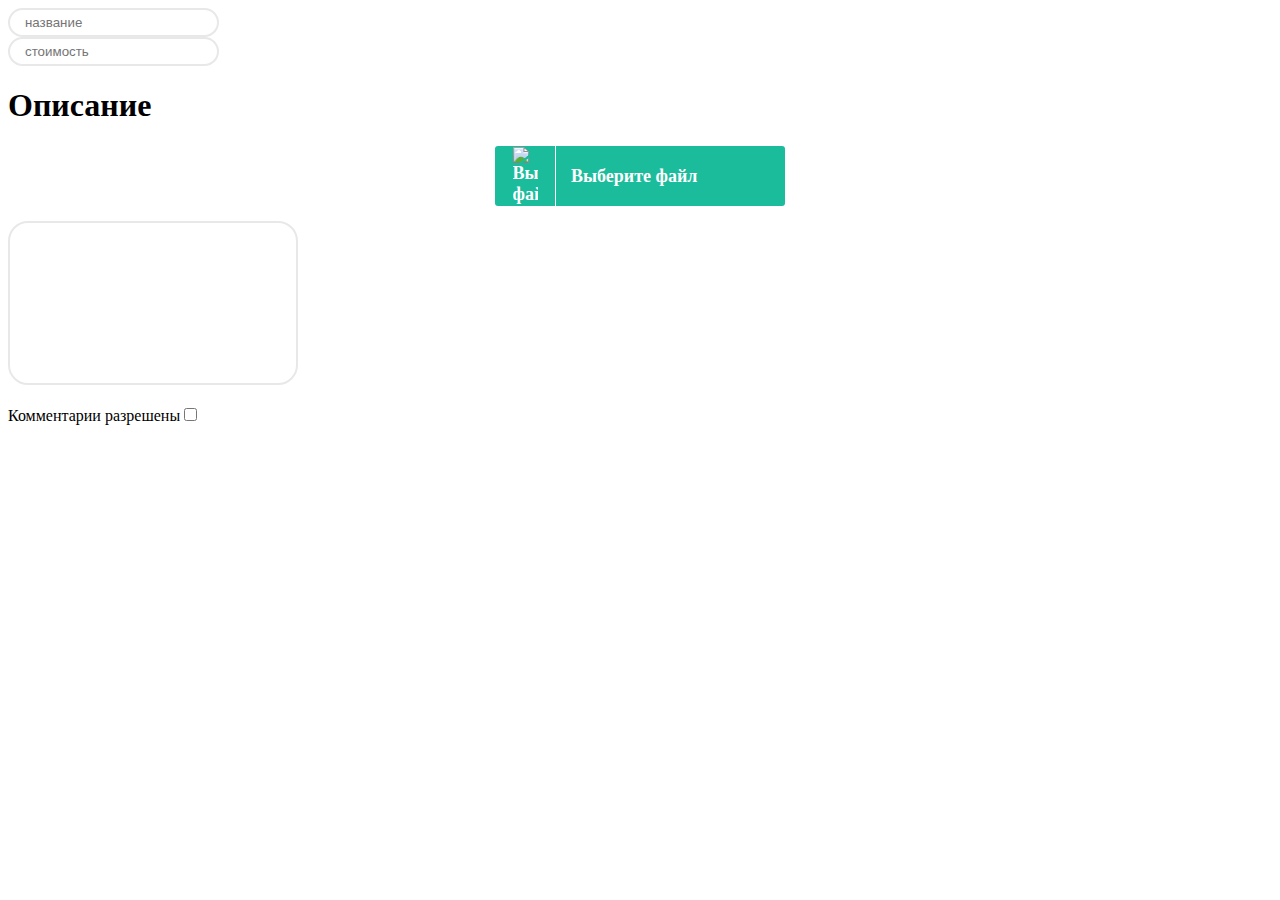
==== vol22/vol22.html @ 277d245c "vol22" ====
<!DOCTYPE html>
<html lang="en">
<head>
    <meta charset="UTF-8">
    <meta http-equiv="X-UA-Compatible" content="IE=edge">
    <meta name="viewport" content="width=device-width, initial-scale=1.0">
    <link rel="stylesheet" href="styles.css">
    <title>Document</title>
</head>
<body>
    <div>
        <form action="" method="post" enctype="multipart/form-data">
        <div>
            <input type="text" name="name" value="" placeholder="название" style="border: solid 2px #e8e8e8; border-radius: 20px; padding: 5px 15px;">
        </div>
        <div>
            <input type="text" name="cost" value="" placeholder="стоимость" style="border: solid 2px #e8e8e8; border-radius: 20px; padding: 5px 15px;">
        </div>
        <div>
        
        </div>
        <h1>Описание</h1>
        <div class="input__wrapper">
            <input name="file" type="file" name="file" id="input__file" class="input input__file" multiple>
            <label for="input__file" class="input__file-button">
               <span class="input__file-icon-wrapper"><img class="input__file-icon" src="C:\Users\n2kn2\Desktop\Projects\vol22\img\photo.jpg" alt="Выбрать файл" width="25"></span>
               <span class="input__file-button-text">Выберите файл</span>
            </label>
        </div>
        
        <div>
            <textarea class="longInput" cols="30" rows="10" style="height: 150px; weight: 200px; border: solid 2px #e8e8e8; resize: none; border-radius: 20px; padding: 5px 15px;"></textarea>
        </div>
        <div>
            <p>Комментарии разрешены<input type="checkbox" name="comments" id=""></p>
        </div>
    </form>
    </div>
    <script src="https://code.jquery.com/jquery-3.4.1.slim.min.js"></script>
    <script src="script.js"></script>
</body>
</html>
---- vol22/styles.css ----
.input__wrapper {
    width: 100%;
    position: relative;
    margin: 15px 0;
    text-align: center;
  }
   
  .input__file {
    opacity: 0;
    visibility: hidden;
    position: absolute;
  }
   
  .input__file-icon-wrapper {
    height: 60px;
    width: 60px;
    margin-right: 15px;
    display: -webkit-box;
    display: -ms-flexbox;
    display: flex;
    -webkit-box-align: center;
        -ms-flex-align: center;
            align-items: center;
    -webkit-box-pack: center;
        -ms-flex-pack: center;
            justify-content: center;
    border-right: 1px solid #fff;
  }
   
  .input__file-button-text {
    line-height: 1;
    margin-top: 1px;
  }
   
  .input__file-button {
    width: 100%;
    max-width: 290px;
    height: 60px;
    background: #1bbc9b;
    color: #fff;
    font-size: 1.125rem;
    font-weight: 700;
    display: -webkit-box;
    display: -ms-flexbox;
    display: flex;
    -webkit-box-align: center;
        -ms-flex-align: center;
            align-items: center;
    -webkit-box-pack: start;
        -ms-flex-pack: start;
            justify-content: flex-start;
    border-radius: 3px;
    cursor: pointer;
    margin: 0 auto;
  }

  a {
    text-decoration: none;
  }

  .header {
    position: fixed;
    width: 100px;
  }

  .header::before{
    background: blue;
    position: absolute;
    top: 0;
    left: 0;
    content: '';
    width: 100%;
    height: 100%;
  }

  .header__body{
    position: relative;
    display: flex;
    align-items: center;
    height: 50px;
  }
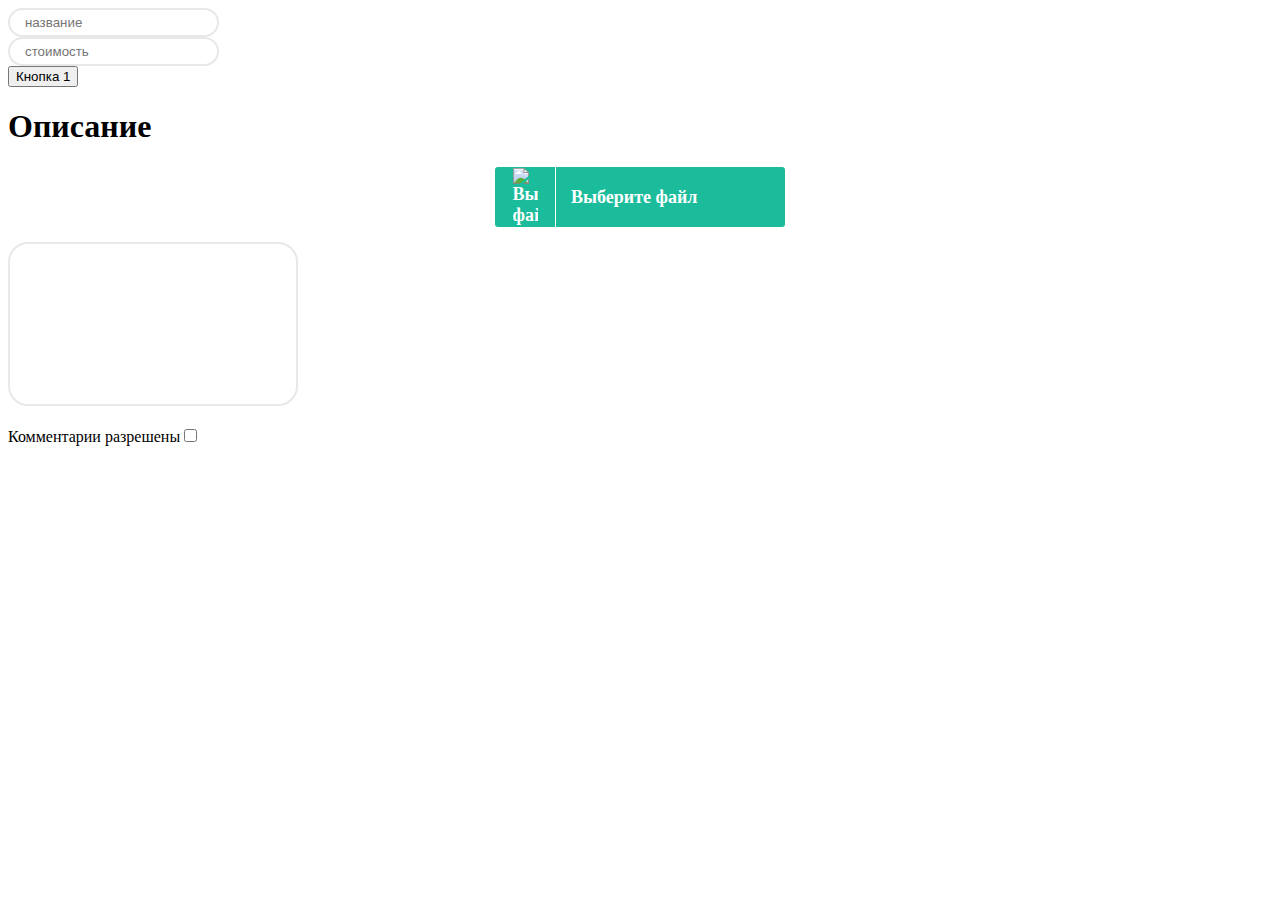
==== commit f89a615e: "123" ====
--- a/vol22/vol22.html
+++ b/vol22/vol22.html
@@ -16,9 +16,13 @@
         <div>
             <input type="text" name="cost" value="" placeholder="стоимость" style="border: solid 2px #e8e8e8; border-radius: 20px; padding: 5px 15px;">
         </div>
-        <div>
-        
-        </div>
+            <div class="menu">
+                <button>Кнопка 1</button>
+                <div class="hide">
+                    <a class="burger__link">Ссылка 1</a>
+                    <a class="burger__link">Ссылка 1</a>
+                    <a class="burger__link">Ссылка 1</a>
+            </div>
         <h1>Описание</h1>
         <div class="input__wrapper">
             <input name="file" type="file" name="file" id="input__file" class="input input__file" multiple>
@@ -37,6 +41,16 @@
     </form>
     </div>
     <script src="https://code.jquery.com/jquery-3.4.1.slim.min.js"></script>
-    <script src="script.js"></script>
+    <script>
+        const handleClick = event => {
+  const divs = document.querySelectorAll("div")
+  const target = event.target.nextElementSibling
+  target.classList.toggle("hide")
+}
+
+document.querySelectorAll("button").forEach(item => {
+  item.addEventListener("click", handleClick)
+})
+    </script>
 </body>
 </html>--- a/vol22/styles.css
+++ b/vol22/styles.css
@@ -78,4 +78,8 @@
     display: flex;
     align-items: center;
     height: 50px;
-  }+  }
+
+  .hide {
+    display: none;
+}